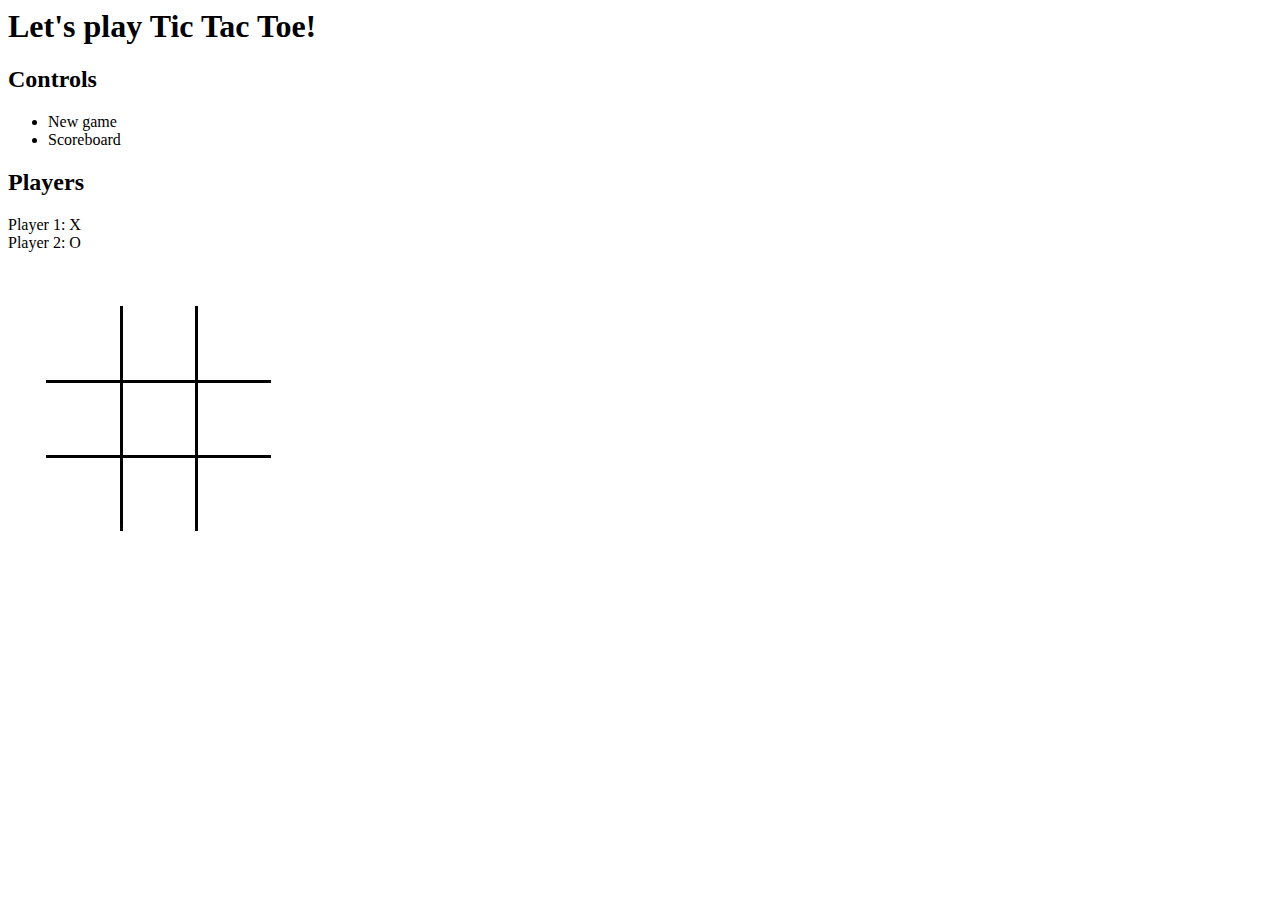
==== index.html @ 3147c483 "Changed tictactoe.html to index.html" ====
<html>
<h1> Let's play Tic Tac Toe! </h1>
<body>
	<h2> Controls </h2>
	<ul>
		<li> New game </li>
		<li> Scoreboard </li>
	</ul>
	<h2> Players </h2>
	<p>
		Player 1: X <br>
		Player 2: O 
	</p>

	<img src="board.png" size="width: 400px height: 400px"></img> 
</body>
</html>
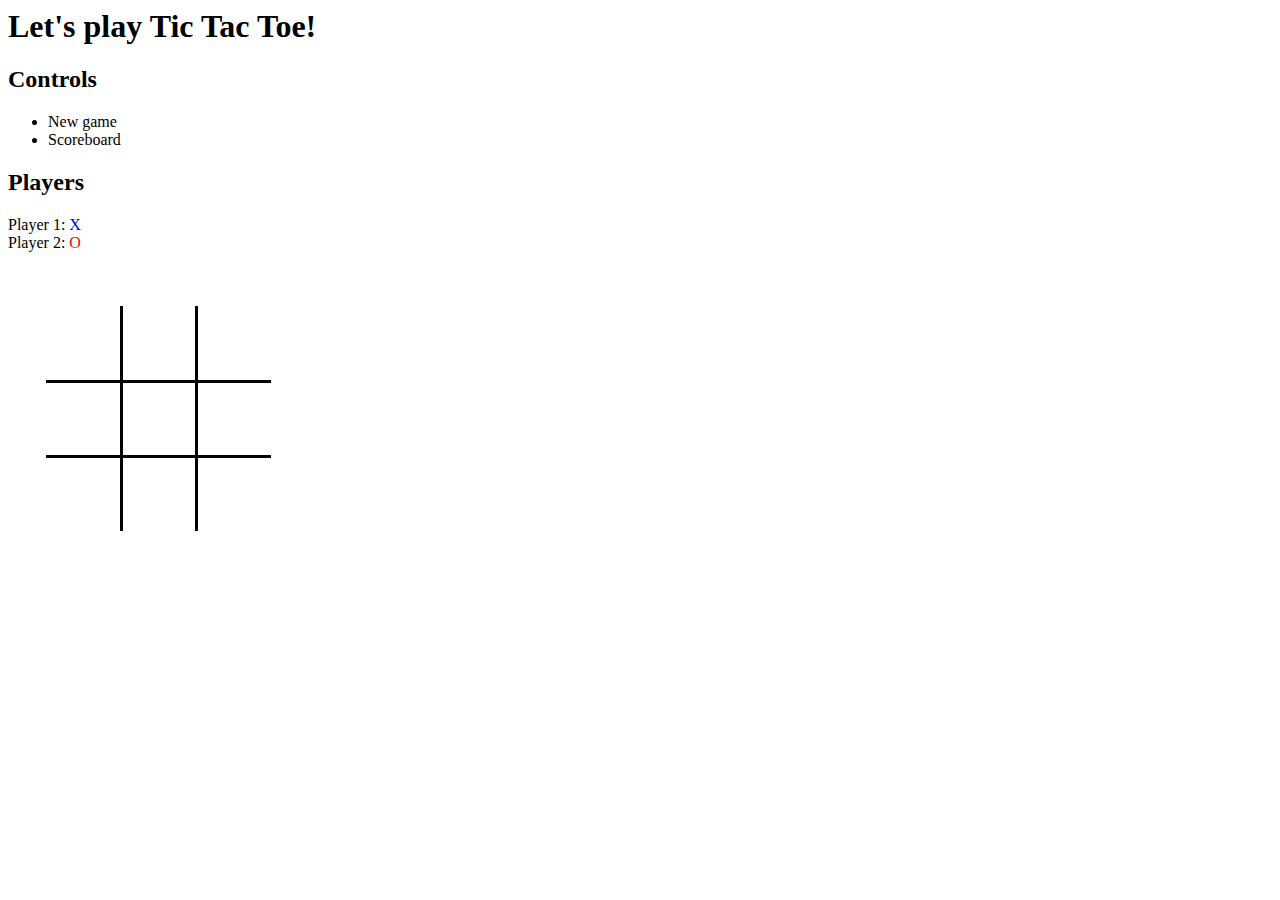
==== commit acfd3a7e: "Deleted tictactoe.html" ====
--- a/index.html
+++ b/index.html
@@ -8,8 +8,8 @@
 	</ul>
 	<h2> Players </h2>
 	<p>
-		Player 1: X <br>
-		Player 2: O 
+		Player 1: <font color="blue">X</font> <br>
+		Player 2: <font color="red">O</font> 
 	</p>
 
 	<img src="board.png" size="width: 400px height: 400px"></img> 
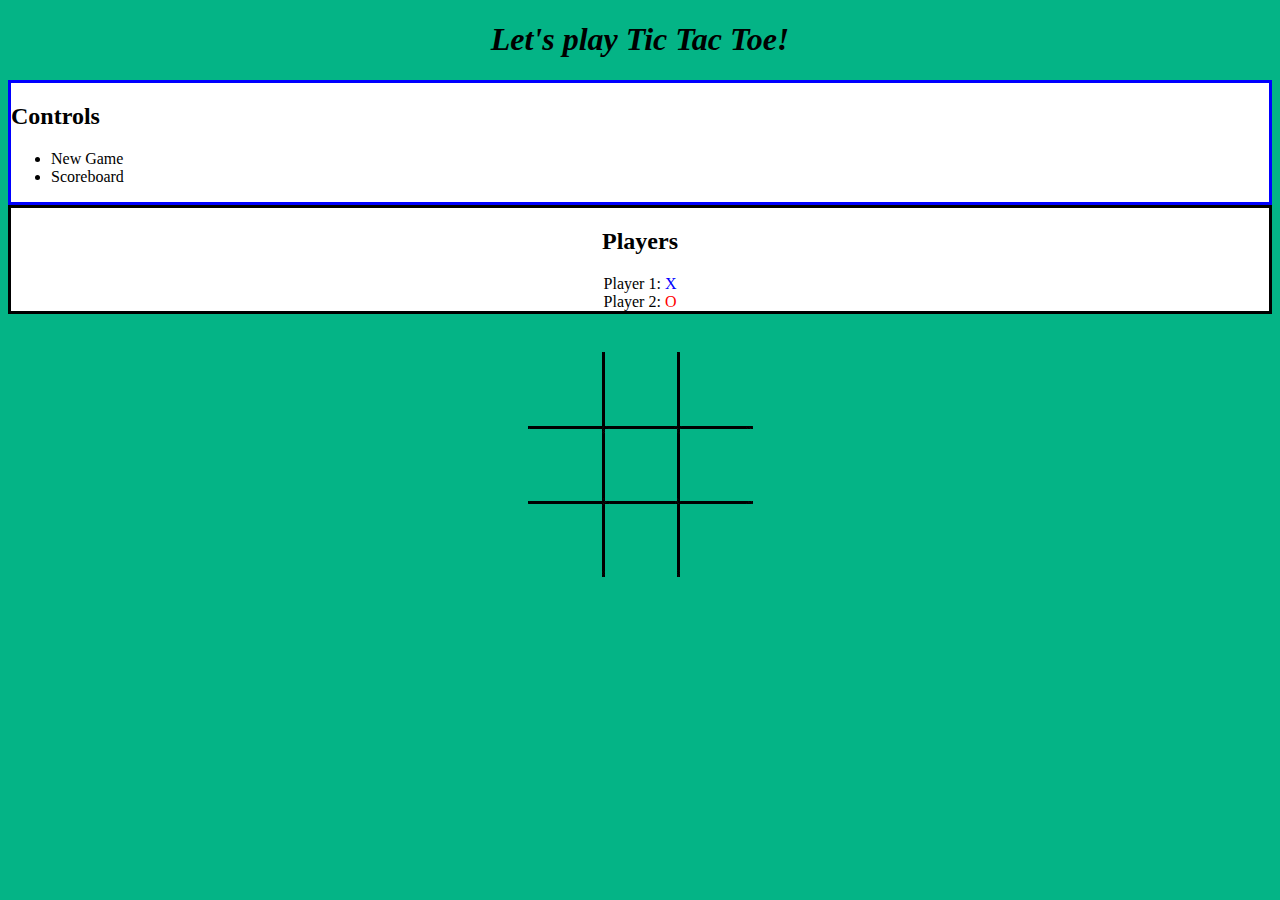
==== commit 833a780a: "Added CSS file and some basic styling" ====
--- a/index.html
+++ b/index.html
@@ -1,17 +1,37 @@
+<!DOCTYPE html>
 <html>
-<h1> Let's play Tic Tac Toe! </h1>
-<body>
-	<h2> Controls </h2>
-	<ul>
-		<li> New game </li>
-		<li> Scoreboard </li>
-	</ul>
-	<h2> Players </h2>
-	<p>
-		Player 1: <font color="blue">X</font> <br>
-		Player 2: <font color="red">O</font> 
-	</p>
+	<!--h1> Let's play Tic Tac Toe! </h1-->
+	<head>
+		<title> Let's Play Tic Tac Toe! </title>
+		<link rel="stylesheet" type="text/css" href="stylesheet.css">
+	</head>
+	<body>
+		<div>
+			<h1> Let's play Tic Tac Toe! </h1>
+		</div>
+		
+		<div class="controlsDiv">
+			<h2 id="hControls"> Controls </h2>
+			<ul>
+				<li> New Game </li>
+				<li> Scoreboard </li>
+			</ul>
+		</div>
+		
+		<div class="playersDiv">
+			<h2 id="hPlayers"> Players </h2>
+			<div id="dPlayers">
+				Player 1: <font color="blue">X</font> 
+				<br>
+				Player 2: <font color="red">O</font> 
+			</div>
+		</div>
 
-	<img src="board.png" size="width: 400px height: 400px"></img> 
-</body>
+		<div>
+			<center>
+				<img src="board.png" size="width: 400px; height: 400px;"/> 
+			</center>
+		</div>
+	
+	</body>
 </html>
--- a/stylesheet.css
+++ b/stylesheet.css
@@ -0,0 +1,35 @@
+body {
+	background-color: #04B486;
+}
+
+h1 {
+
+	font-style: italic;
+	text-align: center;
+}
+
+div.controlsDiv {
+	border-style: solid;
+    border-color: blue;
+	background-color: white;
+}
+
+div.playersDiv {
+	border-style: solid;
+    border-color: black;
+	background-color: white;
+}
+
+#hControls {
+	text-align: left;
+
+}
+
+#hPlayers {
+	text-align: center;
+}
+
+#dPlayers {
+	text-align: center;
+}
+
